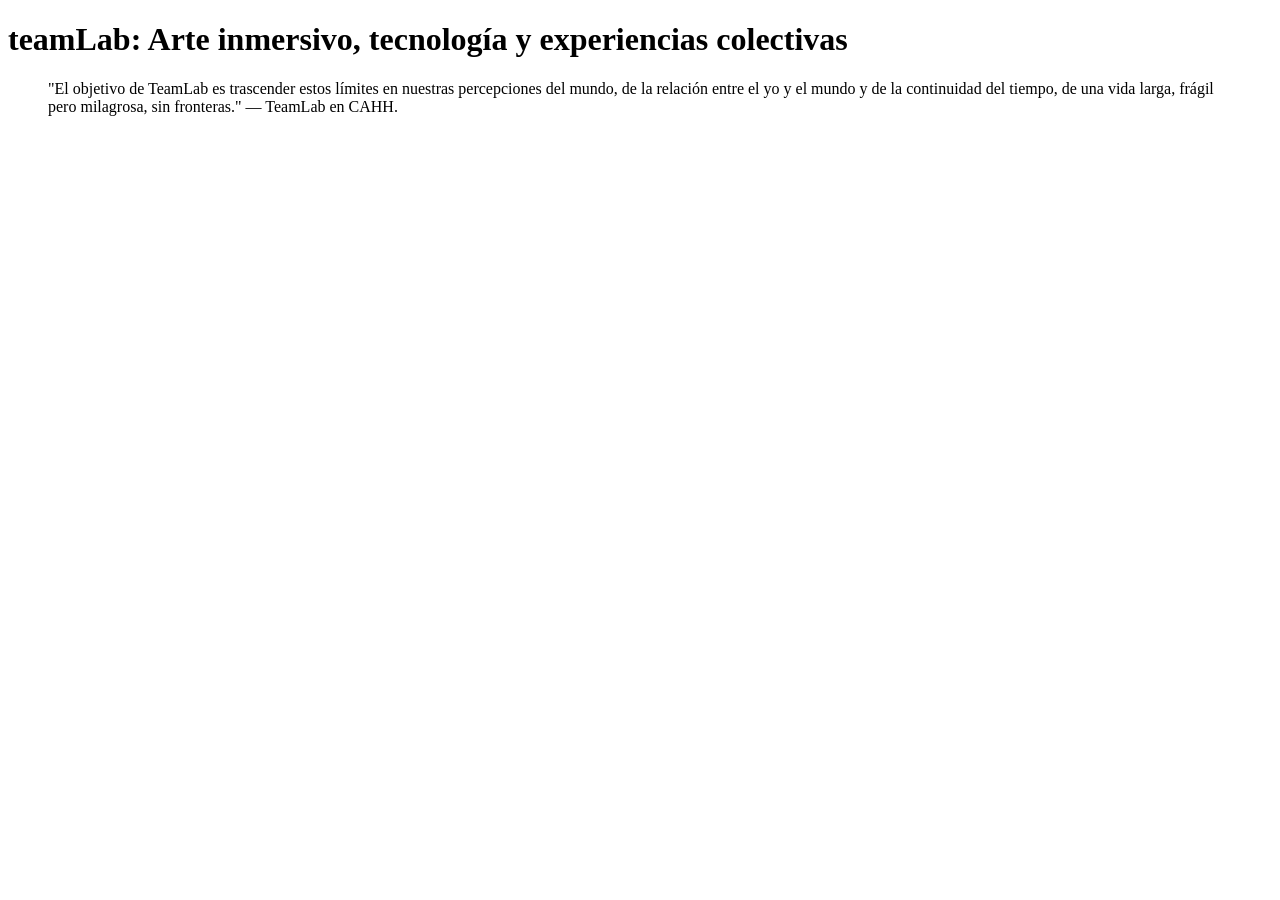
==== interaccion.html @ a30e4ec1 "Página 3 - Exp. e interacción" ====
<!DOCTYPE html>
<html lang="es">
    <head>
        <meta charset="UTF-8">
        <title>teamLab. Experiencias colectivas e interacción </title>
        </head>
    <body> 
        <header>
            <h1> teamLab: Arte inmersivo, tecnología y experiencias colectivas</h1>
        </header>
        <main> 
            <blockquote>
                <p> "El objetivo de TeamLab es trascender estos límites en nuestras percepciones del mundo, de la relación entre el yo y el mundo y de la continuidad del tiempo, de una vida larga, frágil pero milagrosa, sin fronteras." — TeamLab en CAHH. </p> 
                </blockquote>
                <article>
                    <iframe width="560" height="315" src="https://www.youtube.com/embed/-uJTk_mRmUY?si=cxPwlHfxgTjs83fZ" title="YouTube video player" frameborder="0" allow="accelerometer; autoplay; clipboard-write; encrypted-media; gyroscope; picture-in-picture; web-share" referrerpolicy="strict-origin-when-cross-origin" allowfullscreen></iframe>
                </article>
            </main>
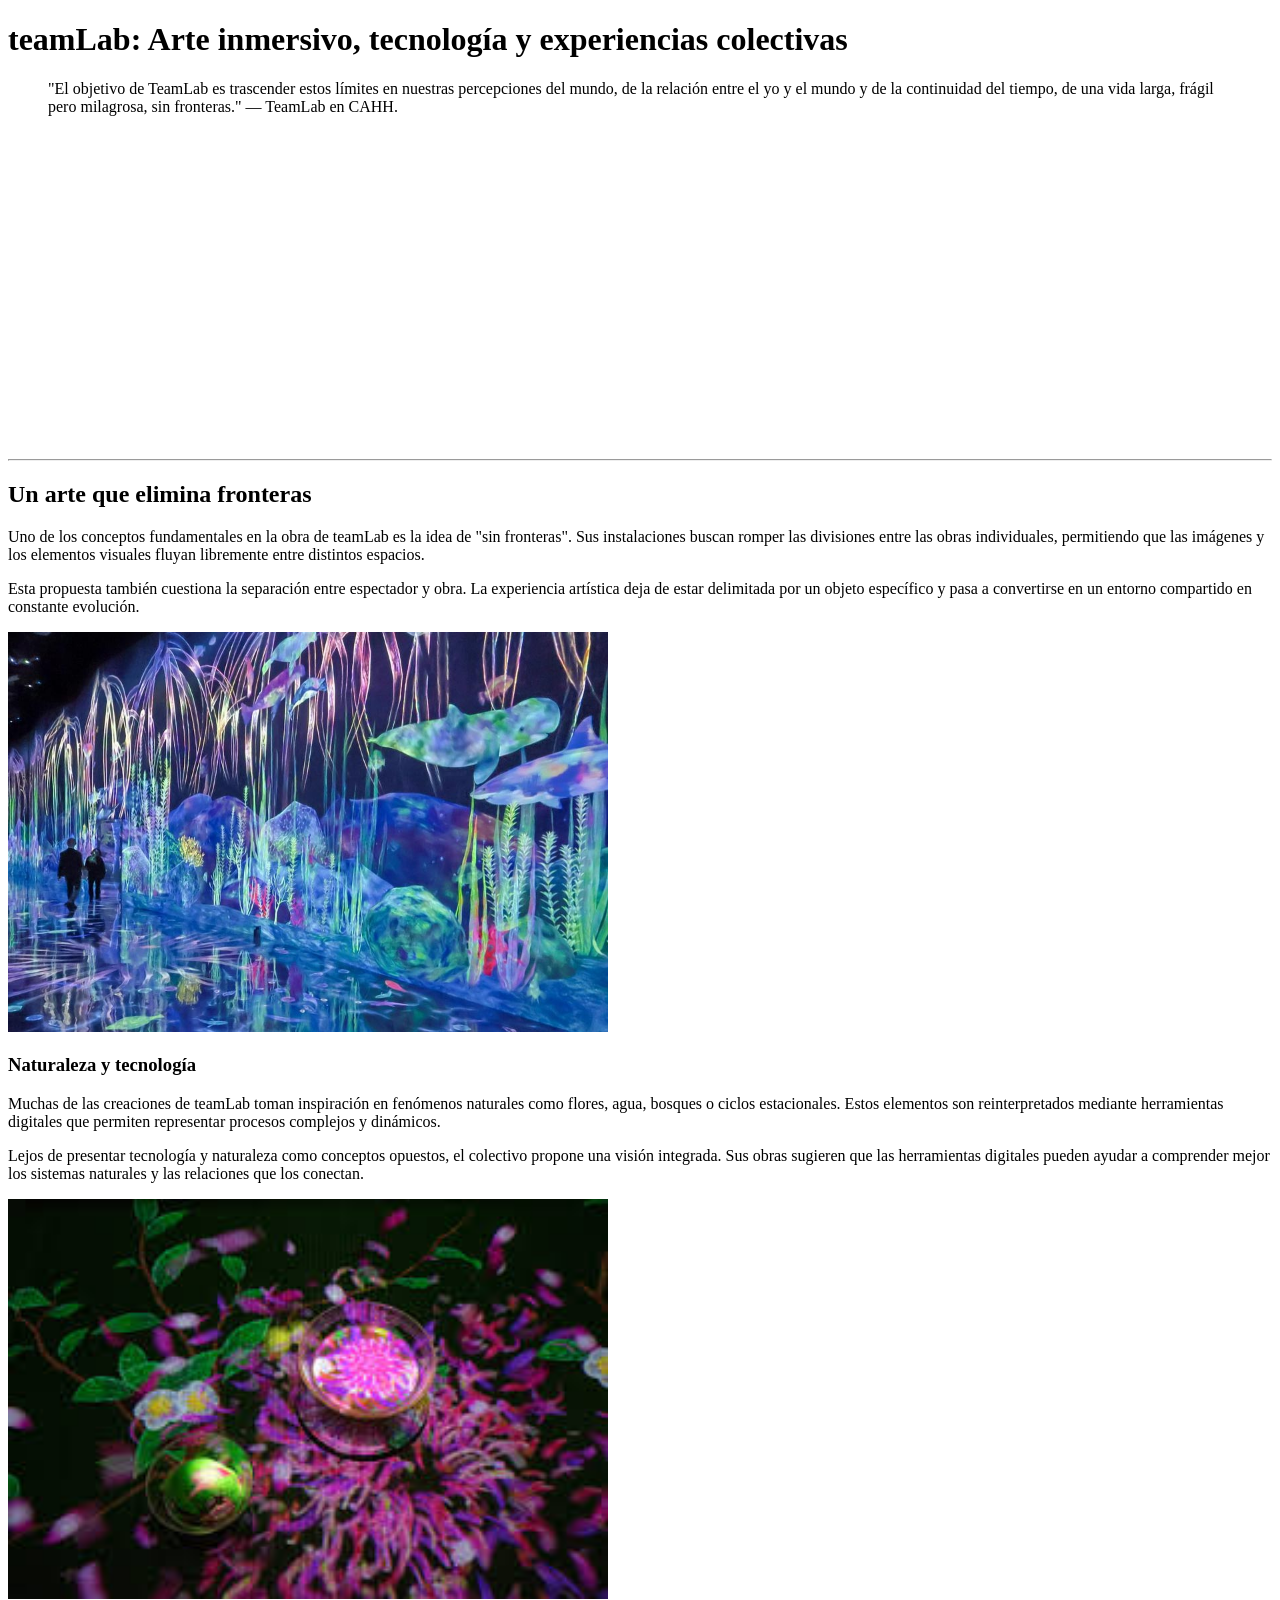
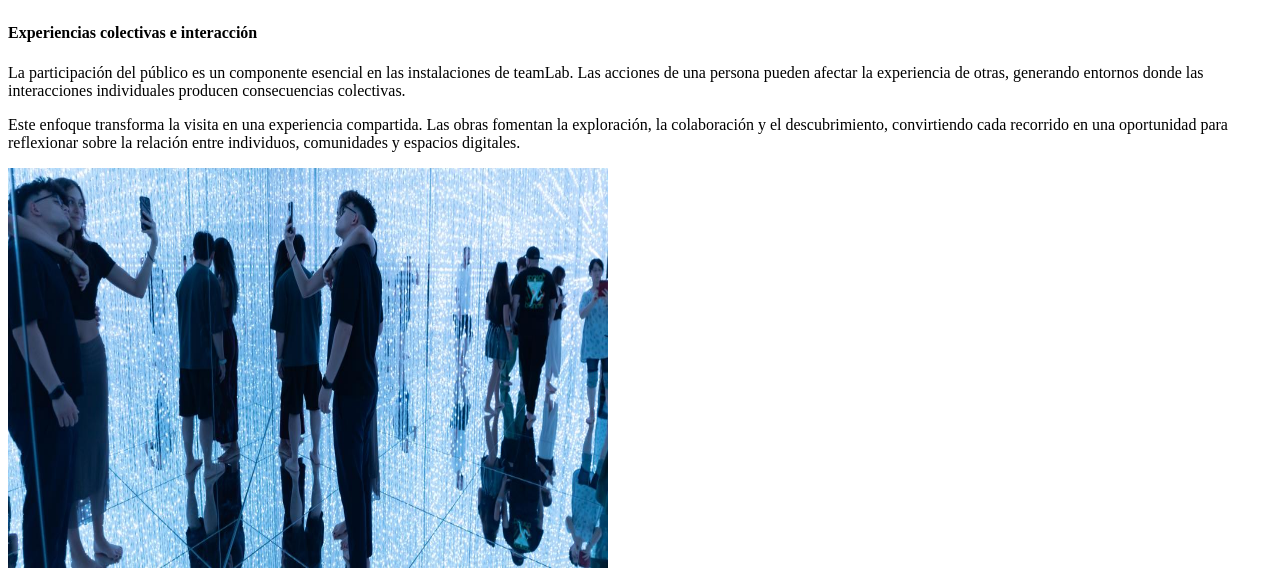
==== commit 095b070b: "Página 3 - Ex. e interacción" ====
--- a/interaccion.html
+++ b/interaccion.html
@@ -13,6 +13,27 @@
                 <p> "El objetivo de TeamLab es trascender estos límites en nuestras percepciones del mundo, de la relación entre el yo y el mundo y de la continuidad del tiempo, de una vida larga, frágil pero milagrosa, sin fronteras." — TeamLab en CAHH. </p> 
                 </blockquote>
                 <article>
+                    <section>
                     <iframe width="560" height="315" src="https://www.youtube.com/embed/-uJTk_mRmUY?si=cxPwlHfxgTjs83fZ" title="YouTube video player" frameborder="0" allow="accelerometer; autoplay; clipboard-write; encrypted-media; gyroscope; picture-in-picture; web-share" referrerpolicy="strict-origin-when-cross-origin" allowfullscreen></iframe>
+                    </section>
+                    <hr>
+                    <section>
+                        <h2> Un arte que elimina fronteras</h2>
+                        <p> Uno de los conceptos fundamentales en la obra de teamLab es la idea de "sin fronteras". Sus instalaciones buscan romper las divisiones entre las obras individuales, permitiendo que las imágenes y los elementos visuales fluyan libremente entre distintos espacios. </p>
+                        <p> Esta propuesta también cuestiona la separación entre espectador y obra. La experiencia artística deja de estar delimitada por un objeto específico y pasa a convertirse en un entorno compartido en constante evolución. </p>
+                        <img src="IMG/teamlab-1.jpg" alt="teamLab" width="600" height="400">
+                    </section>
+                    <section>
+                        <h3>Naturaleza y tecnología</h3>
+                        <p> </p>Muchas de las creaciones de teamLab toman inspiración en fenómenos naturales como flores, agua, bosques o ciclos estacionales. Estos elementos son reinterpretados mediante herramientas digitales que permiten representar procesos complejos y dinámicos. </p>
+                        <p>Lejos de presentar tecnología y naturaleza como conceptos opuestos, el colectivo propone una visión integrada. Sus obras sugieren que las herramientas digitales pueden ayudar a comprender mejor los sistemas naturales y las relaciones que los conectan. </p>
+                        <img src="IMG/teacup.jpeg" alt="taza de té y flores" width="600" height="400">
+                    </section>
+                    <section>
+                        <h4>Experiencias colectivas e interacción </h4>
+                        <p> La participación del público es un componente esencial en las instalaciones de teamLab. Las acciones de una persona pueden afectar la experiencia de otras, generando entornos donde las interacciones individuales producen consecuencias colectivas. </p>
+                        <p>Este enfoque transforma la visita en una experiencia compartida. Las obras fomentan la exploración, la colaboración y el descubrimiento, convirtiendo cada recorrido en una oportunidad para reflexionar sobre la relación entre individuos, comunidades y espacios digitales.</p>
+                        <img src="IMG/gente.jpeg" alt="visitantes en teamLab" width="600" height="400">
+                    </section>
                 </article>
             </main>
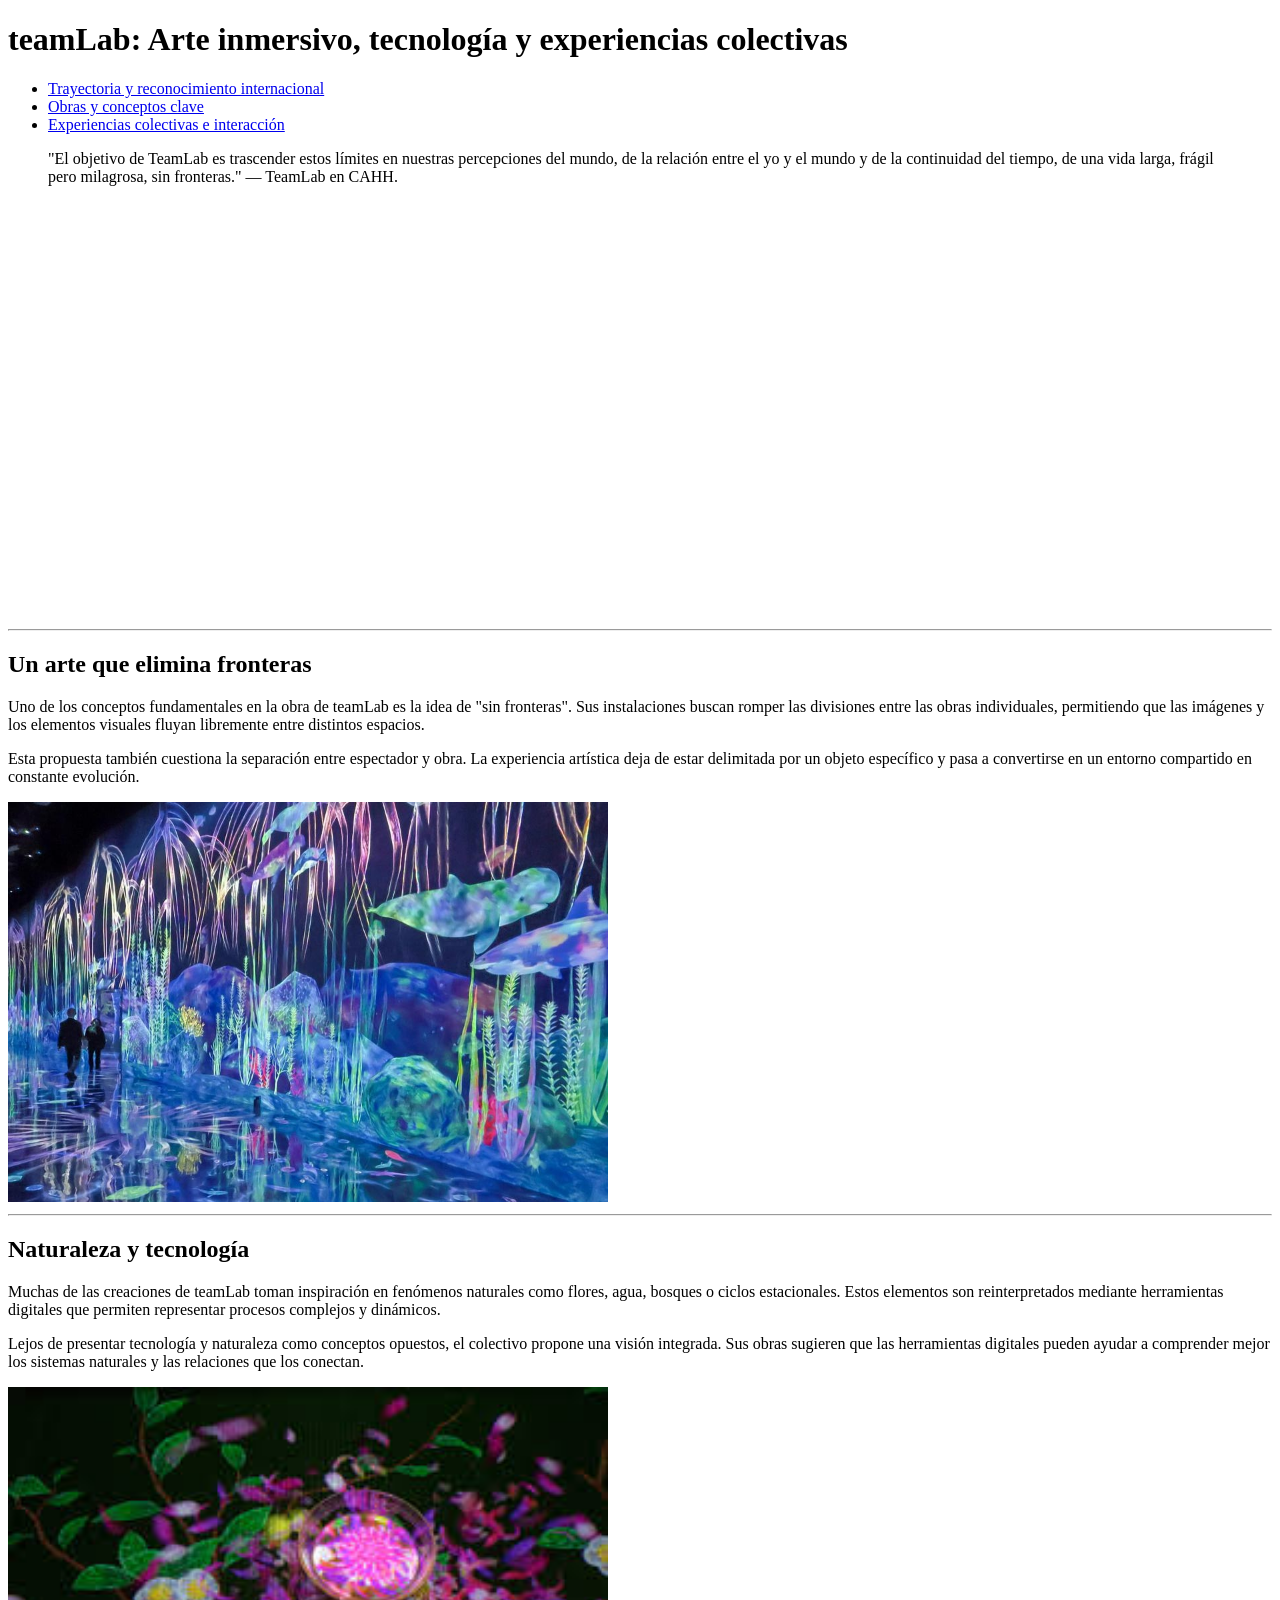
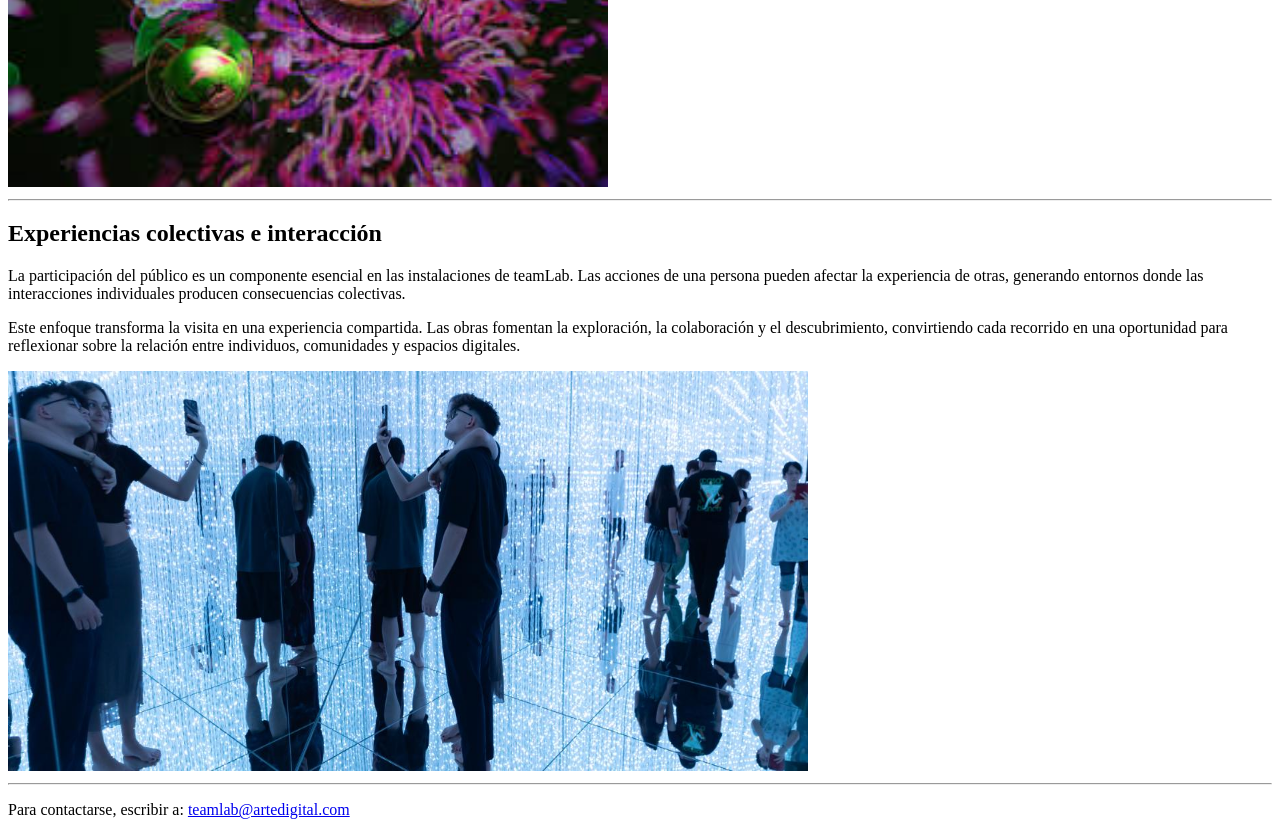
==== commit b2421034: "Página 3 - Experiencias colectivas e interacción Agregué el menú, vinculé la hoja de css y asigné la" ====
--- a/interaccion.html
+++ b/interaccion.html
@@ -3,18 +3,29 @@
     <head>
         <meta charset="UTF-8">
         <title>teamLab. Experiencias colectivas e interacción </title>
+        <link rel="stylesheet" href="CSS/estilos.css"
+        <link href="https://fonts.google.com/specimen/Glegoo" rel="stylesheet">
         </head>
-    <body> 
-        <header>
-            <h1> teamLab: Arte inmersivo, tecnología y experiencias colectivas</h1>
+    <body class="pagina"> 
+        <div class="contenedor">
+
+        <header class="encabezado">
+            <h1 class="titulo">teamLab: Arte inmersivo, tecnología y experiencias colectivas</h1>
+            <nav class="menu">
+                <ul>
+                    <li><a href="trayectoria.html"> Trayectoria y reconocimiento internacional</a> </li>
+                    <li><a href="obrasyconceptos.html"> Obras y conceptos clave</a> </li>
+                    <li><a href="interaccion.html"> Experiencias colectivas e interacción</a> </li>
+                </ul>
+            </nav>
         </header>
-        <main> 
-            <blockquote>
+        <main class="contenido"> 
+            <blockquote class="cita">
                 <p> "El objetivo de TeamLab es trascender estos límites en nuestras percepciones del mundo, de la relación entre el yo y el mundo y de la continuidad del tiempo, de una vida larga, frágil pero milagrosa, sin fronteras." — TeamLab en CAHH. </p> 
                 </blockquote>
                 <article>
                     <section>
-                    <iframe width="560" height="315" src="https://www.youtube.com/embed/-uJTk_mRmUY?si=cxPwlHfxgTjs83fZ" title="YouTube video player" frameborder="0" allow="accelerometer; autoplay; clipboard-write; encrypted-media; gyroscope; picture-in-picture; web-share" referrerpolicy="strict-origin-when-cross-origin" allowfullscreen></iframe>
+                    <iframe width="600" height="415" src="https://www.youtube.com/embed/-uJTk_mRmUY?si=cxPwlHfxgTjs83fZ" title="YouTube video player" frameborder="0" allow="accelerometer; autoplay; clipboard-write; encrypted-media; gyroscope; picture-in-picture; web-share" referrerpolicy="strict-origin-when-cross-origin" allowfullscreen></iframe>
                     </section>
                     <hr>
                     <section>
@@ -23,17 +34,28 @@
                         <p> Esta propuesta también cuestiona la separación entre espectador y obra. La experiencia artística deja de estar delimitada por un objeto específico y pasa a convertirse en un entorno compartido en constante evolución. </p>
                         <img src="IMG/teamlab-1.jpg" alt="teamLab" width="600" height="400">
                     </section>
+                    <hr>
                     <section>
-                        <h3>Naturaleza y tecnología</h3>
-                        <p> </p>Muchas de las creaciones de teamLab toman inspiración en fenómenos naturales como flores, agua, bosques o ciclos estacionales. Estos elementos son reinterpretados mediante herramientas digitales que permiten representar procesos complejos y dinámicos. </p>
+                        <h2>Naturaleza y tecnología</h2>
+                        <p>Muchas de las creaciones de teamLab toman inspiración en fenómenos naturales como flores, agua, bosques o ciclos estacionales. Estos elementos son reinterpretados mediante herramientas digitales que permiten representar procesos complejos y dinámicos. </p>
                         <p>Lejos de presentar tecnología y naturaleza como conceptos opuestos, el colectivo propone una visión integrada. Sus obras sugieren que las herramientas digitales pueden ayudar a comprender mejor los sistemas naturales y las relaciones que los conectan. </p>
                         <img src="IMG/teacup.jpeg" alt="taza de té y flores" width="600" height="400">
                     </section>
+                    <hr>
                     <section>
-                        <h4>Experiencias colectivas e interacción </h4>
+                        <h2>Experiencias colectivas e interacción </h2>
                         <p> La participación del público es un componente esencial en las instalaciones de teamLab. Las acciones de una persona pueden afectar la experiencia de otras, generando entornos donde las interacciones individuales producen consecuencias colectivas. </p>
                         <p>Este enfoque transforma la visita en una experiencia compartida. Las obras fomentan la exploración, la colaboración y el descubrimiento, convirtiendo cada recorrido en una oportunidad para reflexionar sobre la relación entre individuos, comunidades y espacios digitales.</p>
-                        <img src="IMG/gente.jpeg" alt="visitantes en teamLab" width="600" height="400">
+                        <img src="IMG/gente.jpeg" alt="visitantes en teamLab" width="800" height="400">
                     </section>
+                   
                 </article>
-            </main>+            </main>
+                    <hr>
+                    <footer>
+                        <p> Para contactarse, escribir a: 
+                            <a href="mailto:teamlab@artedigital.com">teamlab@artedigital.com</a>
+                            </p>
+                    </footer>
+                    </body>
+                    </html>
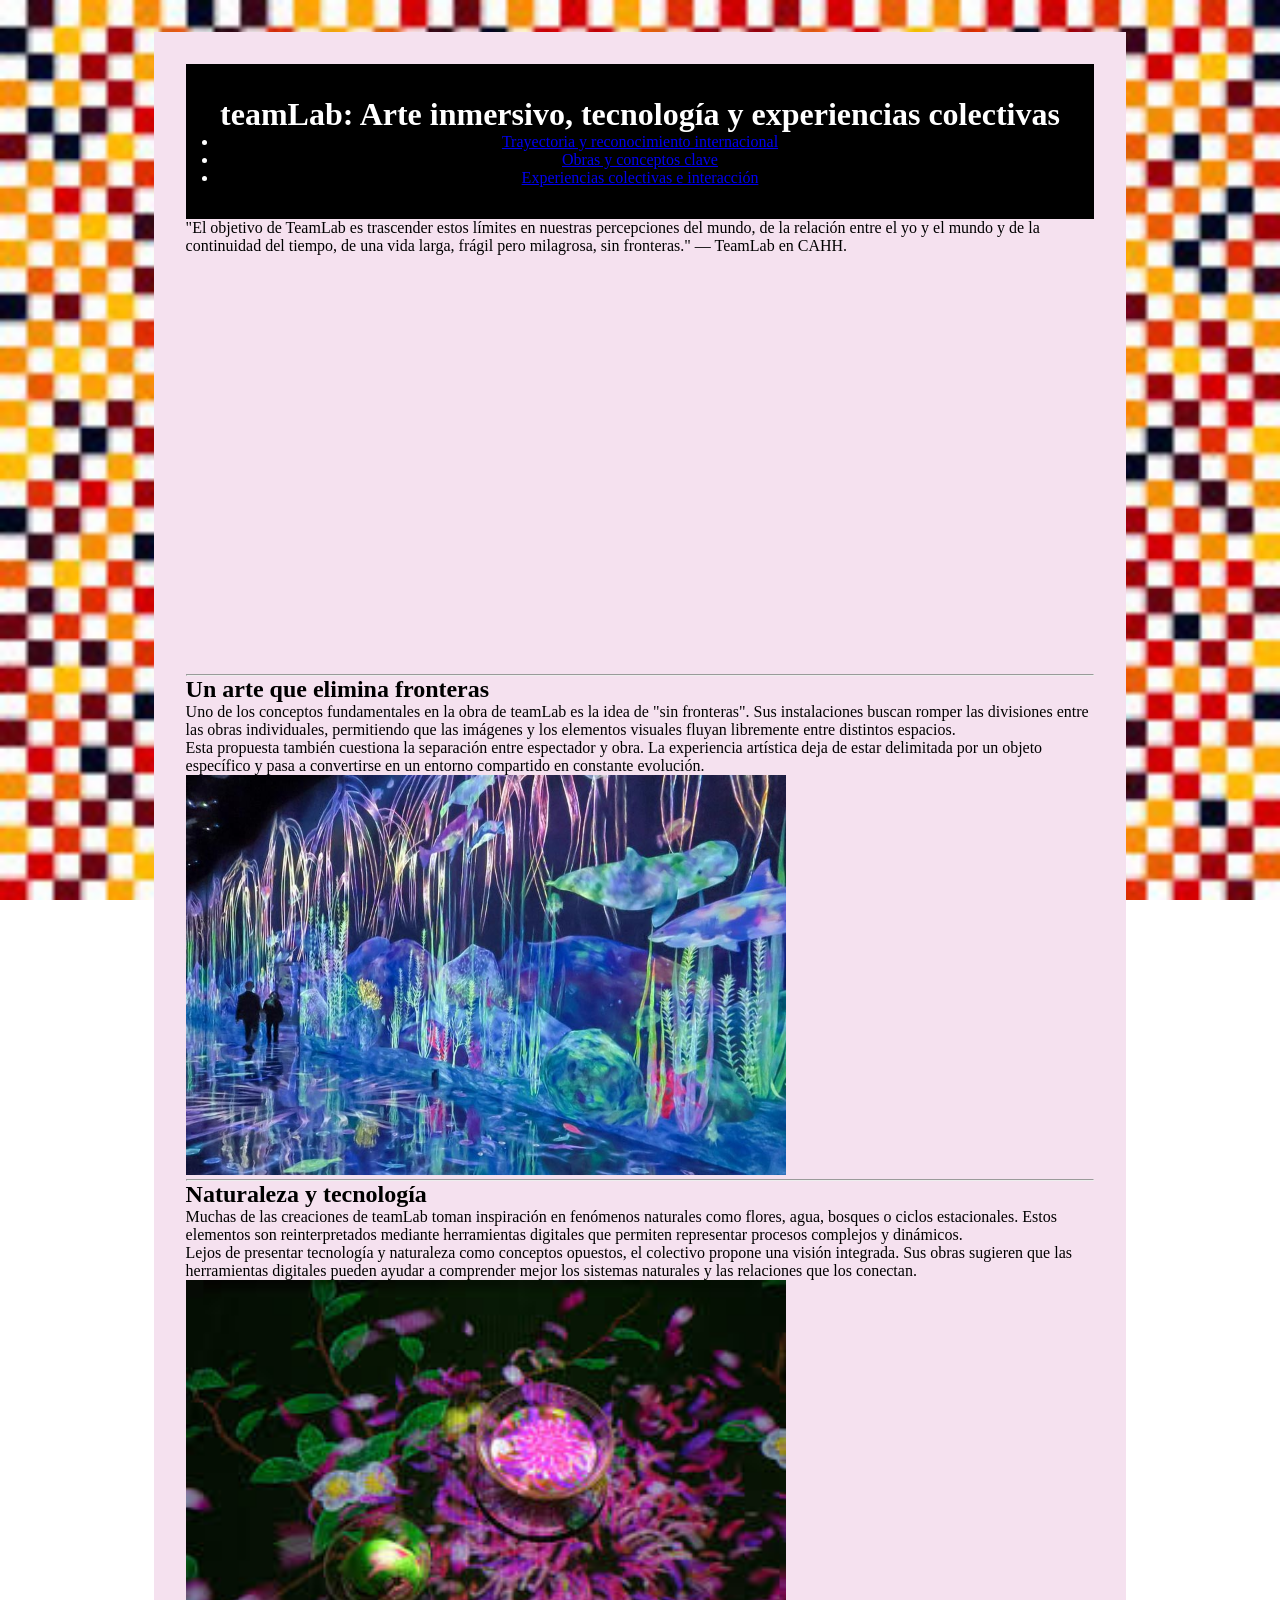
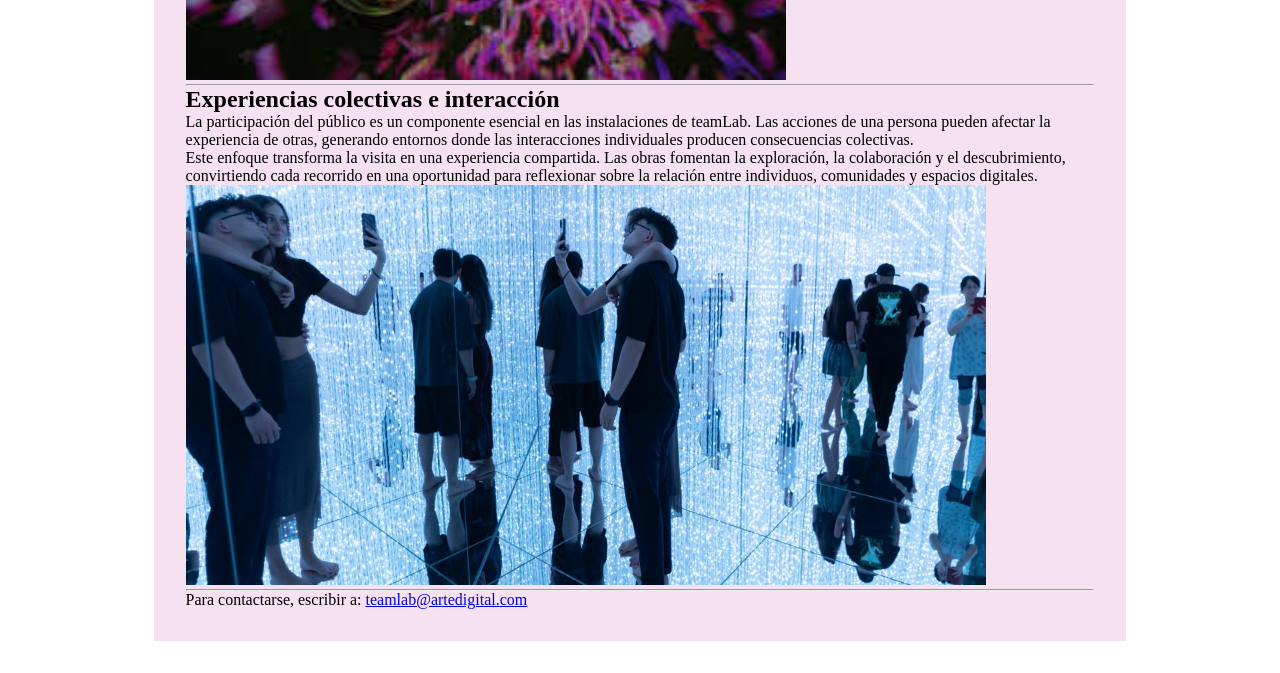
==== commit 9ee2a24f: "Página 3 - Experiencias colectivas e interacción Añadí el link de la fuente y le asigné una clase co" ====
--- a/interaccion.html
+++ b/interaccion.html
@@ -3,14 +3,16 @@
     <head>
         <meta charset="UTF-8">
         <title>teamLab. Experiencias colectivas e interacción </title>
-        <link rel="stylesheet" href="CSS/estilos.css"
-        <link href="https://fonts.google.com/specimen/Glegoo" rel="stylesheet">
+        <link rel="stylesheet" href="CSS/estilos.css">
+        <link rel="preconnect" href="https://fonts.googleapis.com">
+<link rel="preconnect" href="https://fonts.gstatic.com" crossorigin>
+<link href="https://fonts.googleapis.com/css2?family=Glegoo&display=swap" rel="stylesheet"> 
         </head>
     <body class="pagina"> 
         <div class="contenedor">
 
         <header class="encabezado">
-            <h1 class="titulo">teamLab: Arte inmersivo, tecnología y experiencias colectivas</h1>
+            <h1 class="glegoo-regular">teamLab: Arte inmersivo, tecnología y experiencias colectivas</h1>
             <nav class="menu">
                 <ul>
                     <li><a href="trayectoria.html"> Trayectoria y reconocimiento internacional</a> </li>
@@ -25,7 +27,7 @@
                 </blockquote>
                 <article>
                     <section>
-                    <iframe width="600" height="415" src="https://www.youtube.com/embed/-uJTk_mRmUY?si=cxPwlHfxgTjs83fZ" title="YouTube video player" frameborder="0" allow="accelerometer; autoplay; clipboard-write; encrypted-media; gyroscope; picture-in-picture; web-share" referrerpolicy="strict-origin-when-cross-origin" allowfullscreen></iframe>
+                    <iframe class="video" width="600" height="415" src="https://www.youtube.com/embed/-uJTk_mRmUY?si=cxPwlHfxgTjs83fZ" title="YouTube video player" frameborder="0" allow="accelerometer; autoplay; clipboard-write; encrypted-media; gyroscope; picture-in-picture; web-share" referrerpolicy="strict-origin-when-cross-origin" allowfullscreen></iframe>
                     </section>
                     <hr>
                     <section>
--- a/CSS/estilos.css
+++ b/CSS/estilos.css
@@ -0,0 +1,35 @@
+*{
+    margin: 0;
+    padding: 0;
+    box-sizing: border-box;
+}
+/* cuerpo */
+body{
+    background-image: url("../IMG/fondo.jpg");
+    background-size: cover;
+    background-attachment: fixed;
+    font-family: 'Arvo', serif;
+    color: black;
+    padding: 2rem;
+}
+/* contenedor principal */
+.contenedor{
+    width: 80%;
+    max-width: 1200px;
+    margin: auto;
+    background-color: rgb(245, 225, 239);
+    padding: 2rem;
+}
+/* encabezado */
+.encabezado{
+    background-color: black;
+    color: white;
+    text-align: center;
+    padding: 2rem;
+}
+
+/* titulo */
+.titulo{
+    font-size: 2rem;
+    margin-bottom: 1rem;
+}
